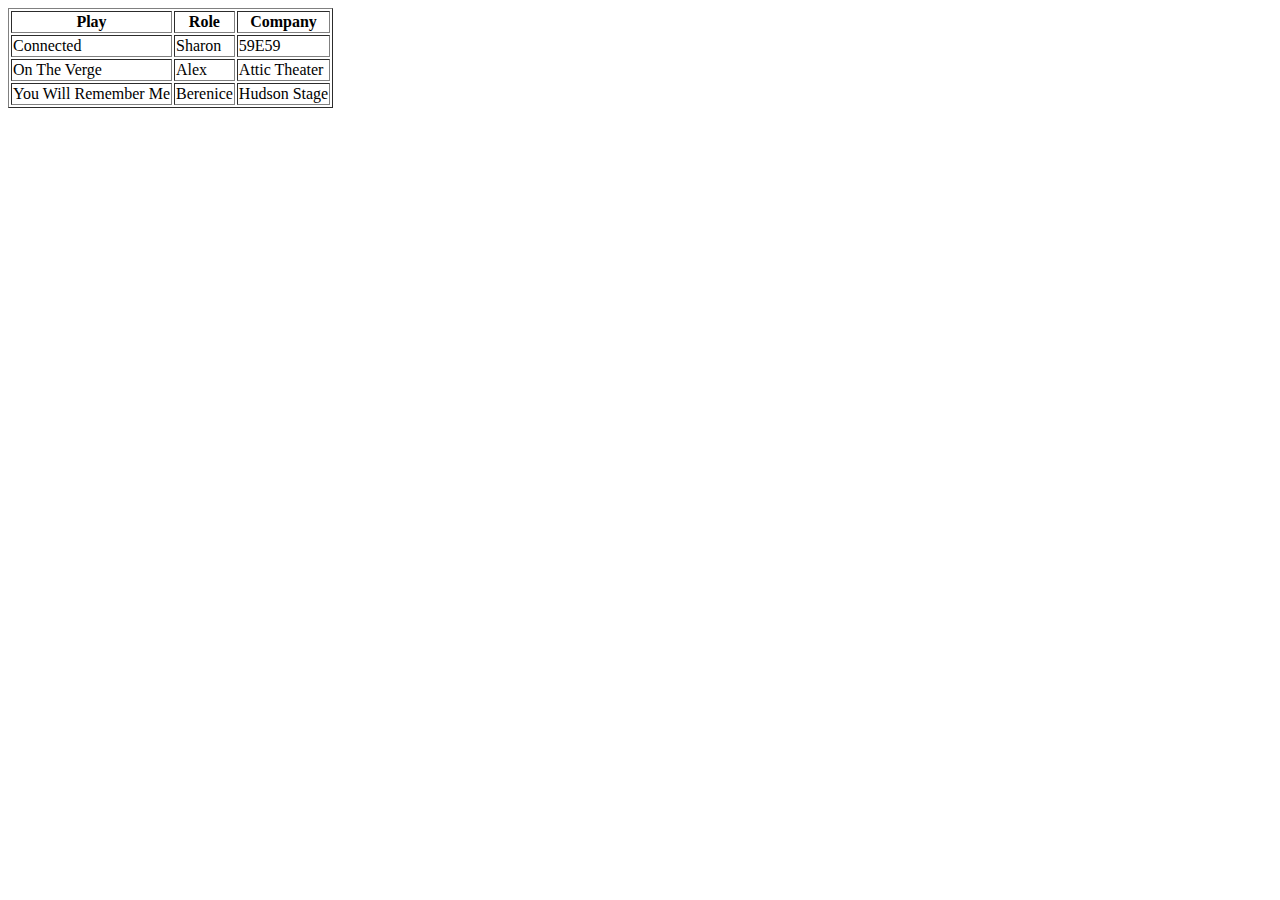
==== secondpage.html @ b96d2ea0 "link pages" ====
<!DOCTYPE html>
<html>
<head>
	<title></title>
</head>
<body>
<table border=1>
<tr>
<th> Play </th>
<th> Role </th>
<th> Company </th>
</tr>
<tr>
<td> Connected </td>
<td> Sharon </td>
<td> 59E59 </td>
</tr>
<tr>
<td> On The Verge </td>
<td> Alex </td>
<td> Attic Theater </td>
</tr>
<tr>
<td> You Will Remember Me </td>
<td> Berenice </td>
<td> Hudson Stage </td>
</tr>
</table>
</body>
</html>
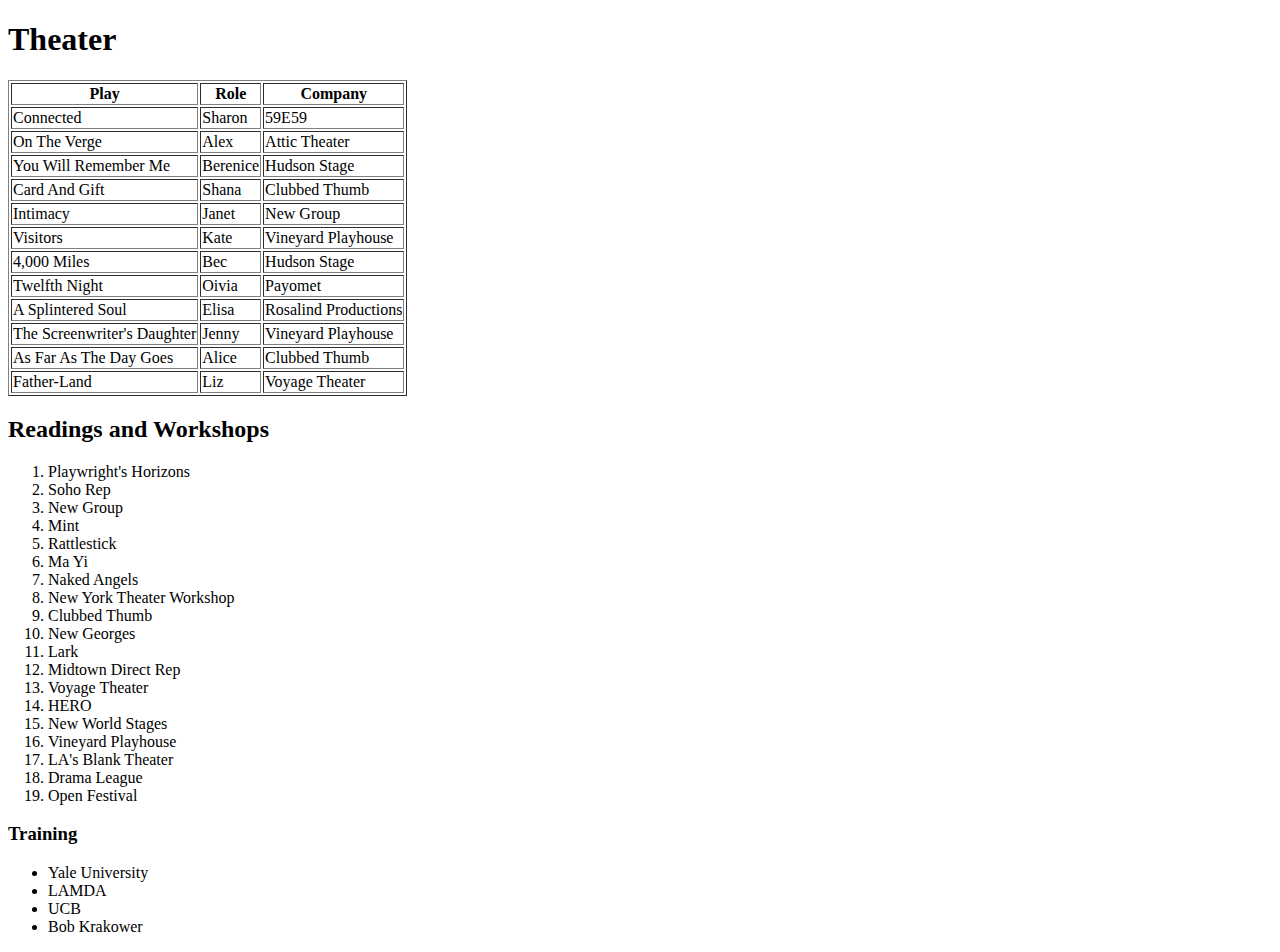
==== commit c9c30523: "update resume" ====
--- a/secondpage.html
+++ b/secondpage.html
@@ -4,6 +4,7 @@
 	<title></title>
 </head>
 <body>
+<h1> Theater </h1>
 <table border=1>
 <tr>
 <th> Play </th>
@@ -25,6 +26,82 @@
 <td> Berenice </td>
 <td> Hudson Stage </td>
 </tr>
+<tr>
+<td> Card And Gift </td>
+<td> Shana </td>
+<td> Clubbed Thumb </td>
+</tr>
+<tr>
+<td> Intimacy </td>
+<td> Janet </td>
+<td> New Group </td>
+</tr>
+<tr>
+<td> Visitors </td>
+<td> Kate </td>
+<td> Vineyard Playhouse </td>
+</tr>
+<tr>
+<td> 4,000 Miles </td>
+<td> Bec </td>
+<td> Hudson Stage </td>
+</tr>
+<tr>
+<td> Twelfth Night </td>
+<td> Oivia </td>
+<td> Payomet </td>
+</tr>
+<tr>
+<td> A Splintered Soul </td>
+<td> Elisa </td>
+<td> Rosalind Productions </td>
+</tr>
+<tr>
+<td> The Screenwriter's Daughter </td>
+<td> Jenny </td>
+<td> Vineyard Playhouse </td>
+</tr>
+<tr>
+<td> As Far As The Day Goes </td>
+<td> Alice </td>
+<td> Clubbed Thumb </td>
+</tr>
+<tr>
+<td> Father-Land </td>
+<td> Liz </td>
+<td> Voyage Theater </td>
+</tr>
 </table>
+<h2> Readings and Workshops </h2>
+<ol> 
+<li> Playwright's Horizons</li>
+<li> Soho Rep </li>
+<li> New Group </li>
+<li> Mint </li>
+<li> Rattlestick </li>
+<li> Ma Yi </li>
+<li> Naked Angels </li>
+<li> New York Theater Workshop </li>
+<li> Clubbed Thumb </li>
+<li> New Georges </li>
+<li> Lark </li>
+<li> Midtown Direct Rep </li>
+<li> Voyage Theater </li>
+<li> HERO </li>
+<li> New World Stages </li>
+<li> Vineyard Playhouse </li>
+<li> LA's Blank Theater </li>
+<li> Drama League </li>
+<li> Open Festival </li>
+</ol>
+
+<h3> Training </h3>
+<ul>
+<li> Yale University </li>
+<li> LAMDA </li>
+<li> UCB </li>
+<li> Bob Krakower </li>
+</ul>
+
 </body>
 </html>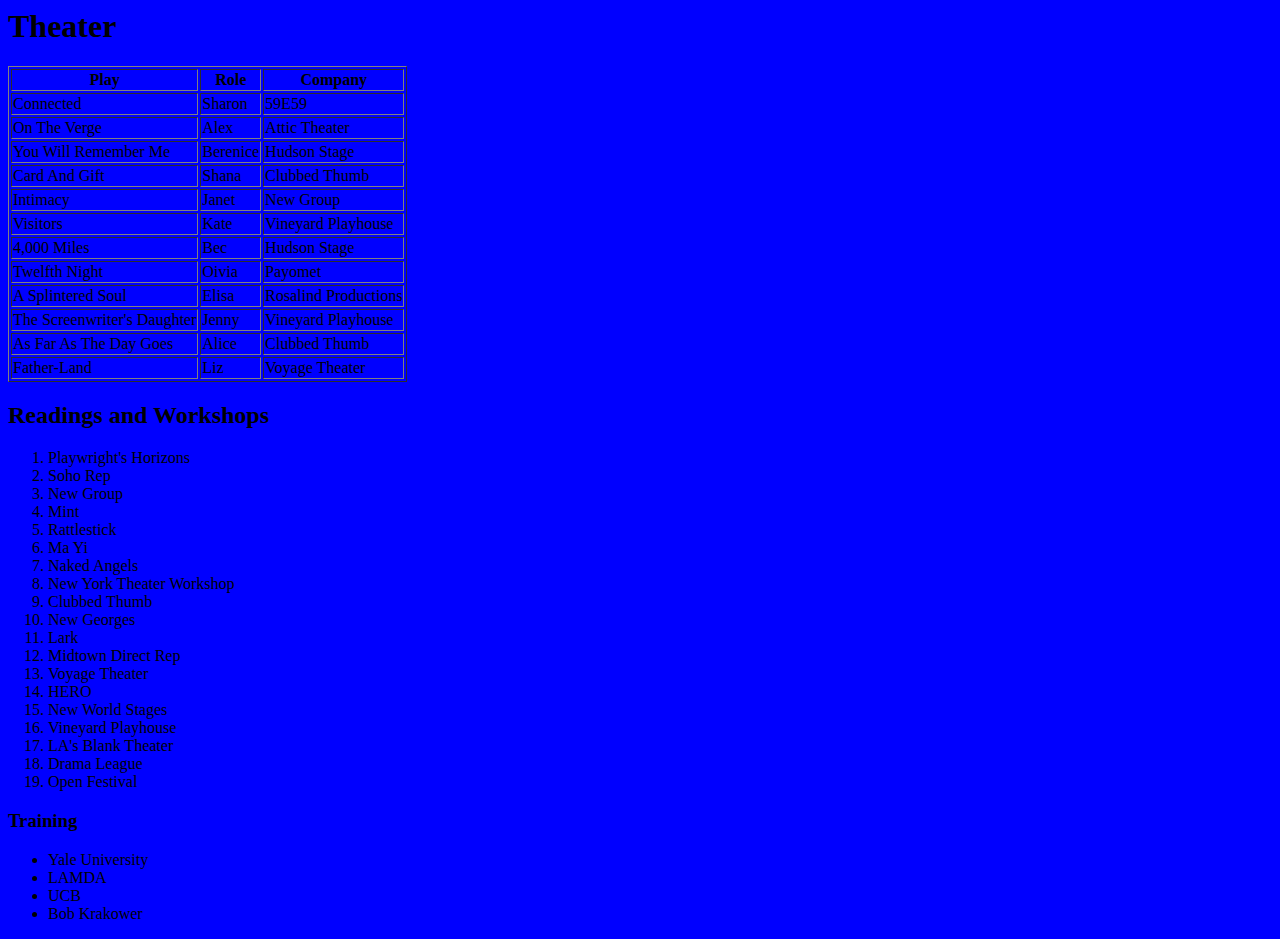
==== commit 3b7c0f31: "initial css commit" ====
--- a/secondpage.html
+++ b/secondpage.html
@@ -1,3 +1,4 @@
+<link rel="stylesheet" type="text/css" href="styles.css" media="screen" />
 <!DOCTYPE html>
 <html>
 <head>
--- a/styles.css
+++ b/styles.css
@@ -0,0 +1 @@
+body {background: blue;}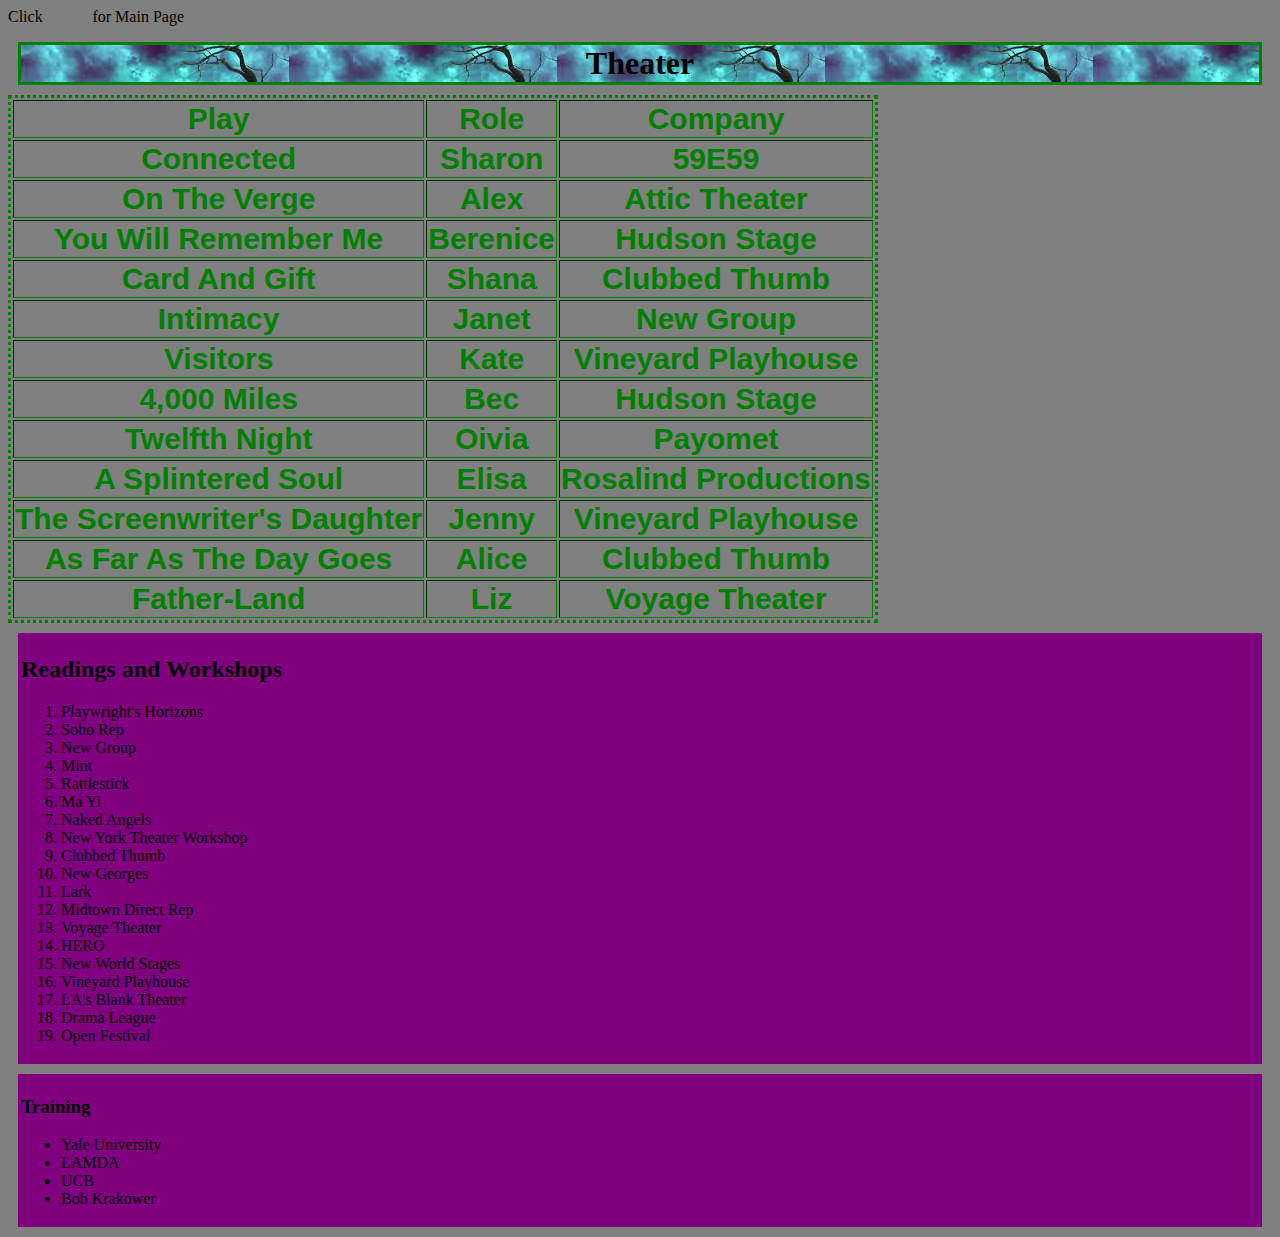
==== commit 577348cc: "add style to website" ====
--- a/secondpage.html
+++ b/secondpage.html
@@ -1,10 +1,11 @@
-<link rel="stylesheet" type="text/css" href="styles.css" media="screen" />
+<link rel="stylesheet" href="styles.css" />
 <!DOCTYPE html>
 <html>
 <head>
-	<title></title>
+	<title>Resume</title>
 </head>
 <body>
+<p> Click <a href="index.html"> HERE </a> for Main Page </p>
 <h1> Theater </h1>
 <table border=1>
 <tr>
@@ -73,6 +74,7 @@
 <td> Voyage Theater </td>
 </tr>
 </table>
+<div class="container1">
 <h2> Readings and Workshops </h2>
 <ol> 
 <li> Playwright's Horizons</li>
@@ -95,7 +97,8 @@
 <li> Drama League </li>
 <li> Open Festival </li>
 </ol>
-
+</div>
+<div class="container1">
 <h3> Training </h3>
 <ul>
 <li> Yale University </li>
@@ -103,6 +106,6 @@
 <li> UCB </li>
 <li> Bob Krakower </li>
 </ul>
-
+</div>
 </body>
 </html>--- a/styles.css
+++ b/styles.css
@@ -1 +1,51 @@
-body {background: blue;}+body {
+	background: grey;
+}
+
+h1 {
+	background: purple;
+	margin: 10px;
+	text-align: center;
+	border: solid green;
+	background-image: url("background.jpg");
+}
+
+#headshot {
+	border: dotted green;
+	padding: 10px;
+	text-align: center;
+	background: blue;
+}
+
+table {
+	font-family: helvetica;
+	font-weight: bold;
+	font-size: 30px;
+	text-align: center;
+	border: dotted green;
+	color: green;
+}
+
+div.container1 {
+	background: purple;
+	padding: 3px;
+	margin: 10px;
+}
+
+a:link {
+	color: grey;
+}
+
+a:visited {
+	color: blue;
+}
+
+a:hover {
+	color: green;
+}
+
+@media (max-width: 100px) { 
+	table {
+		font-size: 10px;
+	}
+}